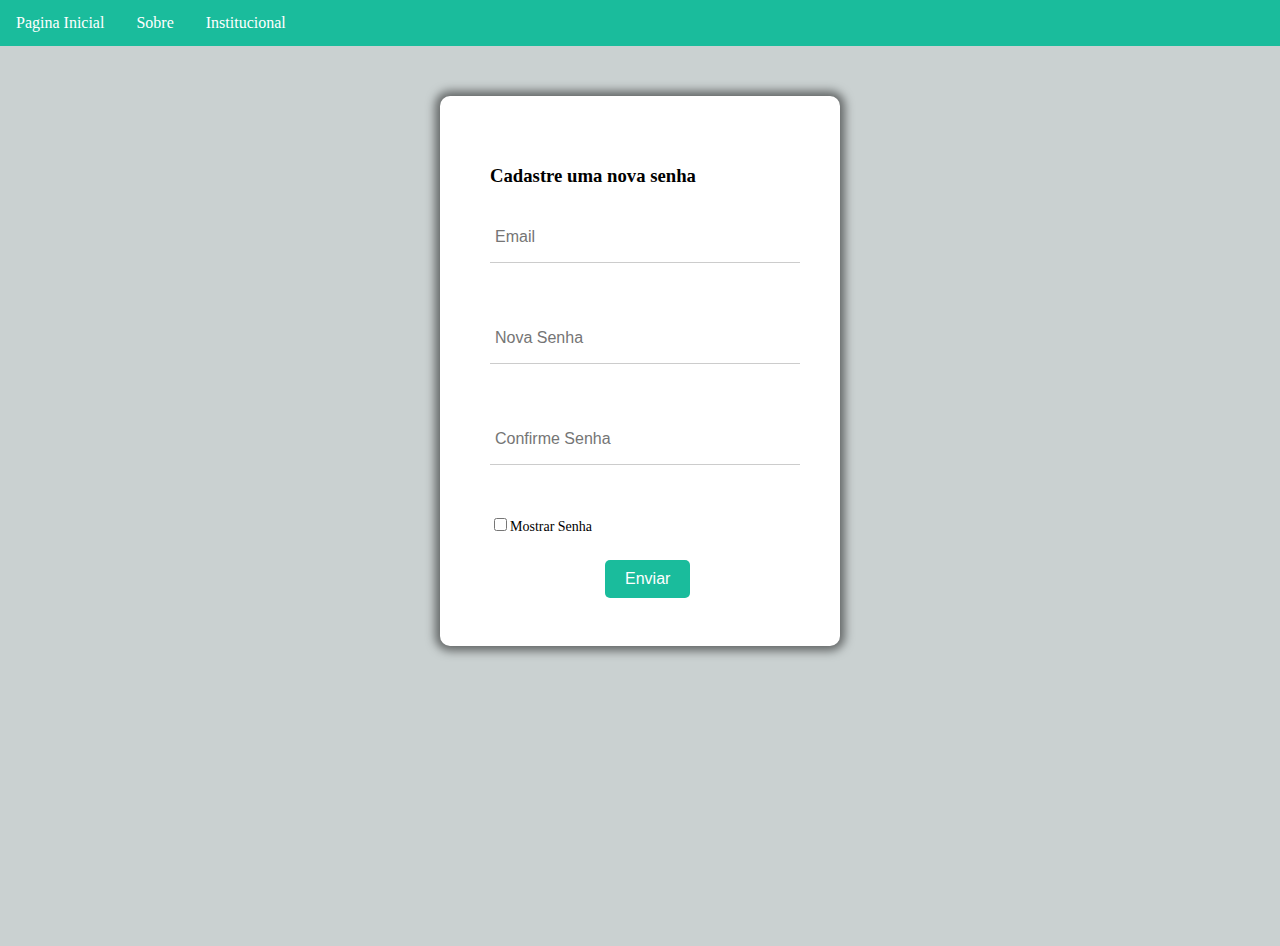
==== esqpass.html @ ea4ea2f4 "Add files via upload" ====
<!DOCTYPE html>
<html lang="en">
<head>
    <meta charset="UTF-8">
    <meta http-equiv="X-UA-Compatible" content="IE=edge">
    <meta name="viewport" content="width=device-width, initial-scale=1.0">
    <title>Troca de senha</title>
    <link rel = "stylesheet" type="text/css" href = "style4.css">
    <link rel = "icon" href="eco.png" sizes="16x16" type="image/png">

</head>
<body>
    <ul class="topnav">
        <li><a href="dados.php">Pagina Inicial</a></li>
        <li><a href="dados.php">Sobre</a></li>
        <li><a href="dados.php">Institucional</a></li>
    </ul>
    <div class="pagina1">
        <div class ="pagina_login">
            <div class ="login">
                <form action="dados_troca.php" class ="formulario" method="POST">
                    <h3>Cadastre uma nova senha</h3>

                    <div class="entrada">
                        <label for = "email"></label>
                        <input type = "email" id="email" name="email" placeholder="Email" required>
                    </div>
            
                    <div class="entrada">
                        <label for = "password"></label>
                        <input type = "password" id = "nova_pass" name = "pass" minlength = "8" placeholder ="Nova Senha" required>
                    </div>
                
                    <div class = "entrada">
                        <label for = "password"></label>
                        <input type = "password" id = "pass" name = "pass" minlength = "8" placeholder ="Confirme Senha" required>
                    </div>

                
                    <label for ="mostrar">
                        <input type = "checkbox" id ="mostra">Mostrar Senha 
                    </label>
                
                
                    <button type = "submit" id = "send" name = "acao" value ="Enviar">Enviar</button>
                
                </form>

            </div>
        </div>
        </div>
    
    </div>
    <script src = "script4.js" ></script>

</body>
</html>
---- style4.css ----
body {
    margin: 0;
  }
  
  ul.topnav {
    list-style-type: none;
    margin: 0;
    padding: 0;
    overflow: hidden;
    background-color: #1abc9c;
  }
  
  a {
    text-decoration: none;
  }
  
  ul.topnav li a {
    float: left;
    color: #fff;
    text-align: center;
    padding: 14px 16px;
  }
  
  .pagina1 {
    display: flex;
    justify-content: center;
    align-items: center;
    margin: auto;
    width: 100%;
    height: 900px;
    border-radius: 1px;

  }
  .pagina_login{
    display: flex;
    justify-content: center;
    align-items: center;
    margin: auto;
    width: 100%;
    height: 100%;
    background-color: rgba(174, 184, 184, 0.65);
  }
  .login {
    display: flex;
    justify-content: center;
    align-items: center;
    margin-top: -250px;
  }

  .formulario {
    justify-content:center;
    display: block;
    align-items: center;
    background-color: white;
    padding: 50px;
    width: 300px;
    height: 450px;
    border-radius: 10px;
    box-shadow: 0px 0px 10px 5px rgba(0, 0, 0, 0.5);
  }
  
  h1{
    font-size: 32px;
    font-weight: bold;
    text-align: center;
    margin-top: 5px;
    margin-bottom: 20px;
    color: #1abc9c;
  }

  .entrada {
    margin-bottom: 50px;
  }
  
  label {
    display: block;
    font-size: 14px;
    margin-bottom: 25px;
  }

  input[type="text"],
  input[type="email"],input[type="password"]{
    width: 100%;
    height: 40px;
    border: none;
    border-bottom: 1px solid #ccc;
    font-size: 16px;
    padding: 5px;
    outline: none;
    transition: border-bottom-color 0.3s;
  }
  
  input[type="email"]:focus,
  input[type="password"]:focus {
    border-bottom-color: #1abc9c;
  }
  button[type="submit"] {
    background-color: #1abc9c;
    color: white;
    border: none;
    border-radius: 5px;
    padding: 10px 20px;
    font-size: 16px;
    cursor: pointer;
    transition: background-color 0.3s;
    margin-left: 115px;
  }
  
  button[type="submit"]:hover {
    background-color: #148f77;
  }
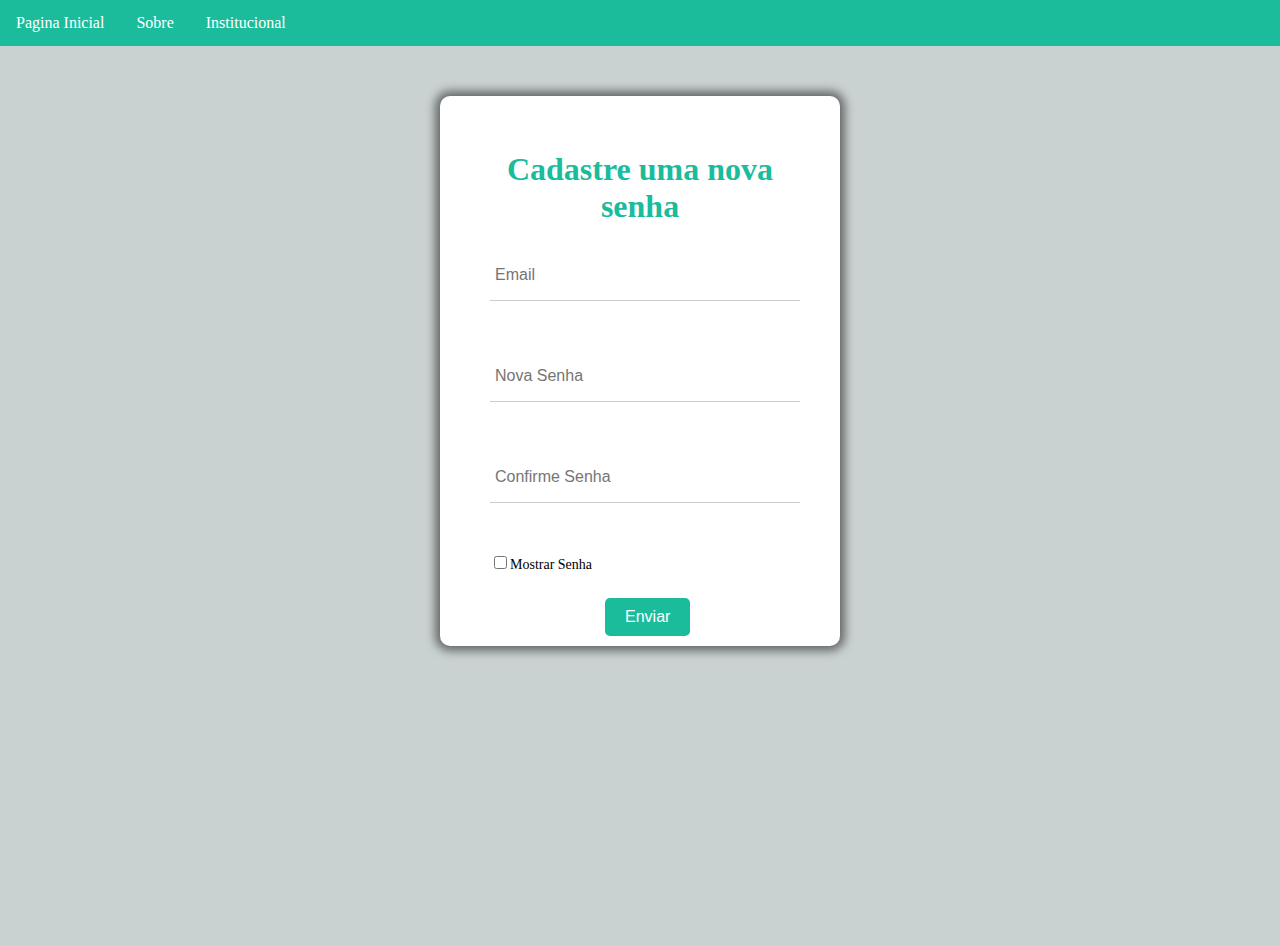
==== commit 6c9b2017: "Update esqpass.html" ====
--- a/esqpass.html
+++ b/esqpass.html
@@ -7,13 +7,14 @@
     <title>Troca de senha</title>
     <link rel = "stylesheet" type="text/css" href = "style4.css">
     <link rel = "icon" href="eco.png" sizes="16x16" type="image/png">
+    
 
 </head>
 <body>
     <ul class="topnav">
-        <li><a href="dados.php">Pagina Inicial</a></li>
-        <li><a href="dados.php">Sobre</a></li>
-        <li><a href="dados.php">Institucional</a></li>
+        <li><a href="index.html">Pagina Inicial</a></li>
+        <li><a href="index.html">Sobre</a></li>
+        <li><a href="index.html">Institucional</a></li>
     </ul>
     <div class="pagina1">
         <div class ="pagina_login">
--- a/style4.css
+++ b/style4.css
@@ -59,7 +59,7 @@
     box-shadow: 0px 0px 10px 5px rgba(0, 0, 0, 0.5);
   }
   
-  h1{
+  h3{
     font-size: 32px;
     font-weight: bold;
     text-align: center;
@@ -108,4 +108,4 @@
   
   button[type="submit"]:hover {
     background-color: #148f77;
-  }+  }
